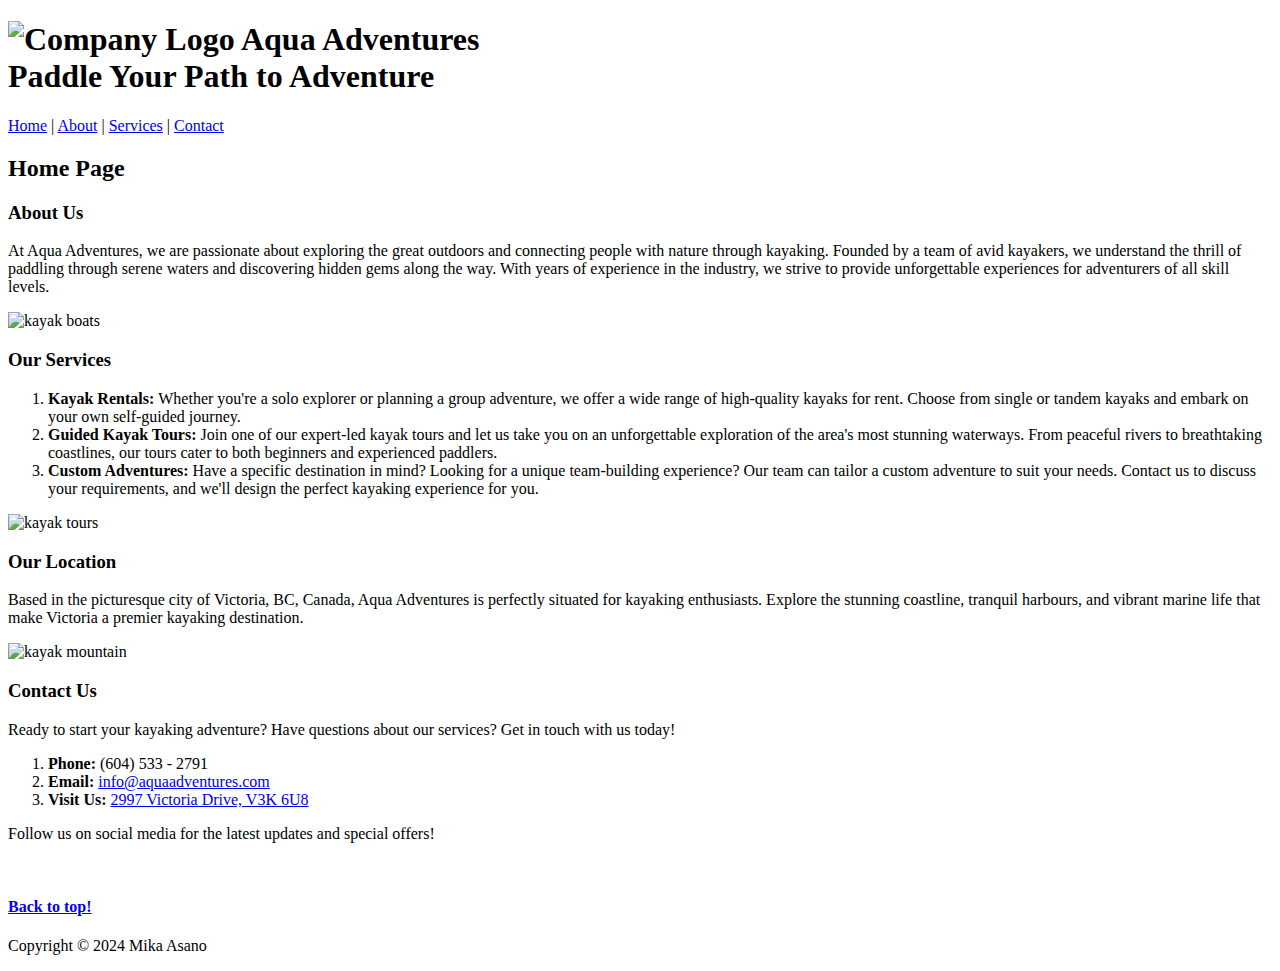
==== index.html @ ee4204fa "Create index.html" ====
<!DOCTYPE html>
<html lang="en-ca">

<head>
 <meta charset="utf-8">
 <title>Aqua Adventures - Victoria Kayak Tours and Rentals</title>
 <link href="aqua.css" rel="stylesheet">
</head>

<body>

    <div id="wrapper">
    
   <div id="header">
   <h1>
   
   <img src="images/AAlogo.png" alt= "Company Logo" width="80" height="80" class="floatleftLOGO">
   <a id="top">Aqua Adventures</a>
   <br>
   <span class="slogan">Paddle Your Path to Adventure</span>
   </h1>
   </div>
        
        
    <div id="navcontainer">
   <p>
     <a id="current" href="#">Home</a> | <!-- disable link to the current page -->
     <a href="#"> About</a> | <!-- disabled until page created -->
     <a href="#">Services</a> | <!-- disabled until page created -->
     <a href="#">Contact</a> <!-- disabled until page created -->
   </p>
   </div>
    
   <div id="content">
   <h2>Home Page</h2>

    <h3>About Us</h3>
       
    <p>At Aqua Adventures, we are passionate about exploring the great outdoors and connecting people with nature through kayaking. Founded by a team of avid kayakers, we understand the thrill of paddling through serene waters and discovering hidden gems along the way. With years of experience in the industry, we strive to provide unforgettable experiences for adventurers of all skill levels.</p>

    <img src="images/boats.jpg" alt="kayak boats" width="300" height="300" class="floatleft">
       
    <h3>Our Services</h3>
       
    <ol>

        <li><b>Kayak Rentals: </b>Whether you're a solo explorer or planning a group adventure, we offer a wide range of high-quality kayaks for rent. Choose from single or tandem kayaks and embark on your own self-guided journey.</li>
  
        <li><b>Guided Kayak Tours: </b>Join one of our expert-led kayak tours and let us take you on an unforgettable exploration of the area's most stunning waterways. From peaceful rivers to breathtaking coastlines, our tours cater to both beginners and experienced paddlers.</li>
  
        <li><b>Custom Adventures: </b>Have a specific destination in mind? Looking for a unique team-building experience? Our team can tailor a custom adventure to suit your needs. Contact us to discuss your requirements, and we'll design the perfect kayaking experience for you.</li>
    
    </ol>
       
        <img src="images/tour.jpg" alt="kayak tours" width="300" height="214" class="floatright">
    
    <h3>Our Location</h3>
        
    <p>Based in the picturesque city of Victoria, BC, Canada, Aqua Adventures is perfectly situated for kayaking enthusiasts. Explore the stunning coastline, tranquil harbours, and vibrant marine life that make Victoria a premier kayaking destination.</p>
       
    
        <img src="images/mountain.jpg" alt="kayak mountain" width="300" height="300" class="floatleft">

       
    <h3>Contact Us</h3>
       
    <p>Ready to start your kayaking adventure? Have questions about our services? Get in touch with us today!</p>
    
    <ol>
        <li><b>Phone: </b>(604) 533 - 2791</li>
        <li><b>Email: </b><a href="mailto:masano1@my.bcit.ca">info@aquaadventures.com</a></li>
        <li><b>Visit Us: </b><a href="https://www.google.com/maps/place/Victoria,+BC/@48.4262091,-123.3592225,13z/data=!3m1!4b1!4m6!3m5!1s0x548f738bddb06171:0x38e8f3741ebb48ed!8m2!3d48.4284207!4d-123.3656444!16zL20vMDd5cHQ?entry=ttu">2997 Victoria Drive, V3K 6U8</a></li>
    </ol>

    <p>Follow us on social media for the latest updates and special offers!</p>

    <br>
         
    <h4>
    <a href="#top">Back to top!</a>
    </h4>

   </div>

   <div id="footer">
   <p>Copyright © 2024 Mika Asano</p>
   </div>

  </div>

</body>
</html>
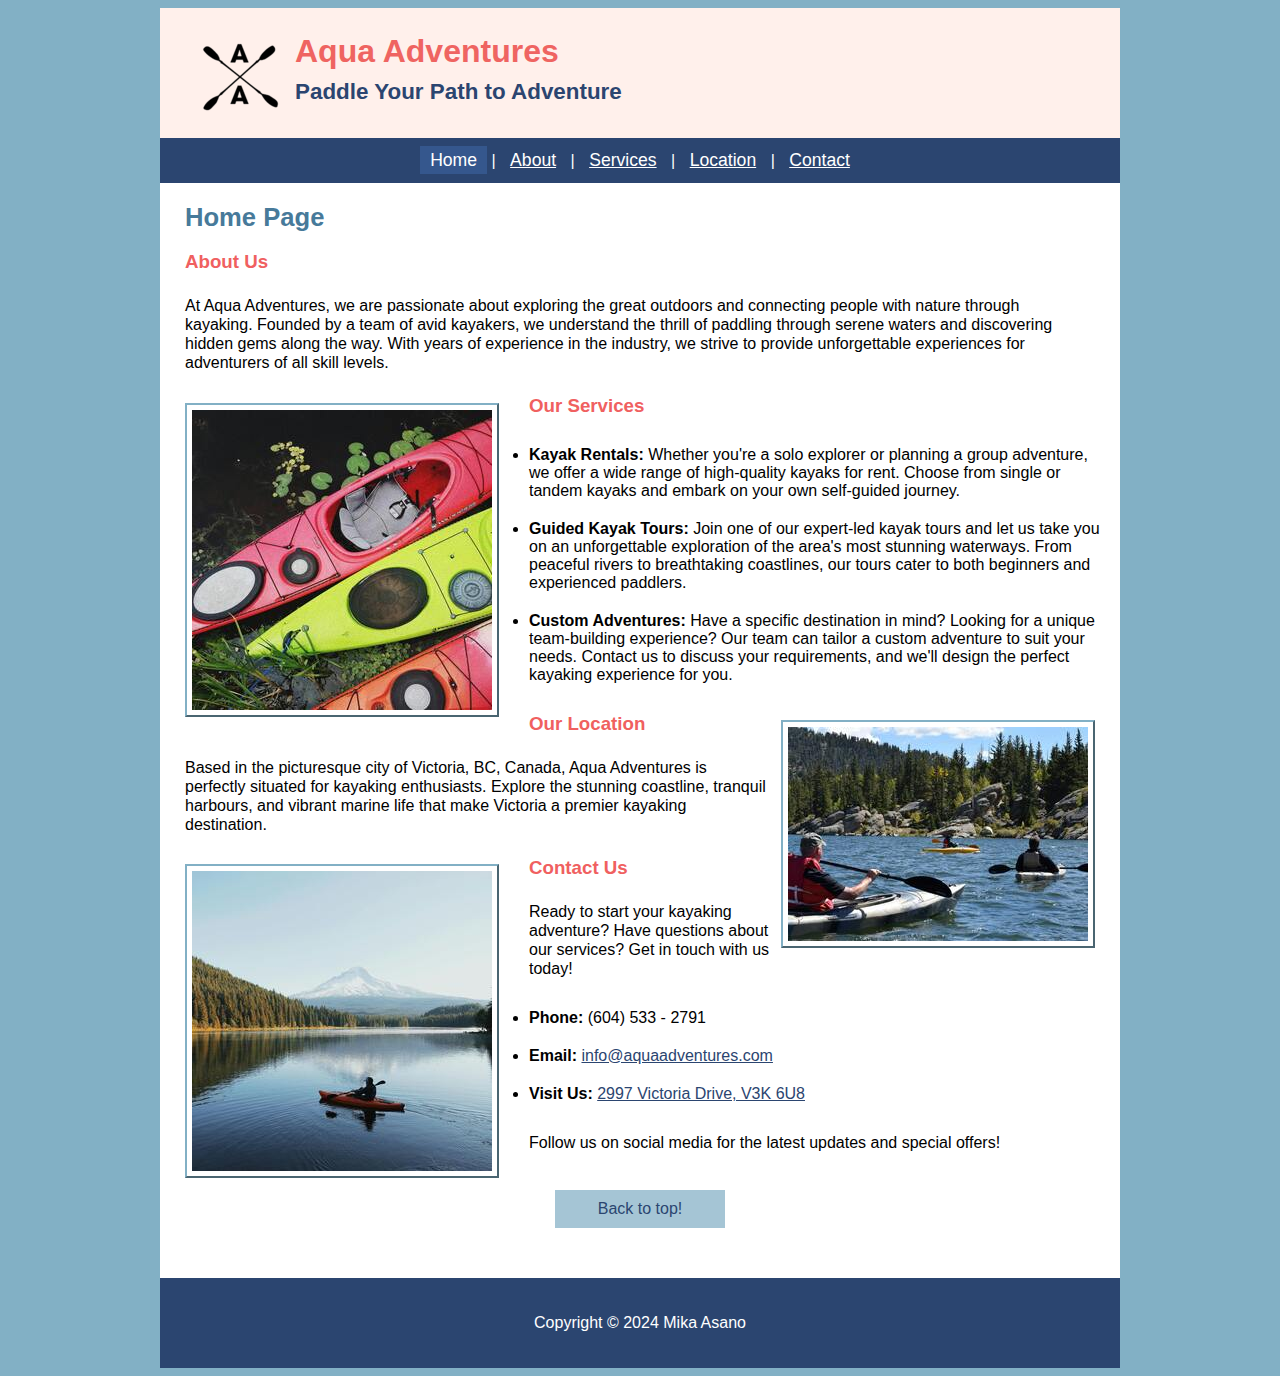
==== commit d0be078e: "Add files via upload" ====
--- a/index.html
+++ b/index.html
@@ -3,7 +3,8 @@
 
 <head>
  <meta charset="utf-8">
- <title>Aqua Adventures - Victoria Kayak Tours and Rentals</title>
+ <title>Aqua Adventures | Kayak Rentals and Tours in Victoria, BC</title>
+ <meta name="description" content="Dive into unforgettable outdoor experiences with AquaAdventures in Victoria, BC. Explore our kayak rentals, expert-led tours, and custom adventures, all set amidst the stunning coastal landscapes of British Columbia.">
  <link href="aqua.css" rel="stylesheet">
 </head>
 
@@ -14,20 +15,26 @@
    <div id="header">
    <h1>
    
-   <img src="images/AAlogo.png" alt= "Company Logo" width="80" height="80" class="floatleftLOGO">
+   <img src="images/logo.png" alt= "Company Logo" width="80" height="80" class="floatleftlogo">
    <a id="top">Aqua Adventures</a>
    <br>
    <span class="slogan">Paddle Your Path to Adventure</span>
    </h1>
    </div>
         
+    
+        
+        <!--HOME PAGE-->
+        
+        
         
     <div id="navcontainer">
    <p>
-     <a id="current" href="#">Home</a> | <!-- disable link to the current page -->
-     <a href="#"> About</a> | <!-- disabled until page created -->
-     <a href="#">Services</a> | <!-- disabled until page created -->
-     <a href="#">Contact</a> <!-- disabled until page created -->
+     <a id="current" href="#">Home</a> | 
+     <a href="about.html"> About</a> |
+     <a href="services.html">Services</a> | 
+     <a href="location.html">Location</a> | 
+     <a href="contact.html">Contact</a>
    </p>
    </div>
     
@@ -38,11 +45,11 @@
        
     <p>At Aqua Adventures, we are passionate about exploring the great outdoors and connecting people with nature through kayaking. Founded by a team of avid kayakers, we understand the thrill of paddling through serene waters and discovering hidden gems along the way. With years of experience in the industry, we strive to provide unforgettable experiences for adventurers of all skill levels.</p>
 
-    <img src="images/boats.jpg" alt="kayak boats" width="300" height="300" class="floatleft">
+    <img src="images/boats.jpg" alt="three kayak boats floating over lily pads" width="300" height="300" class="floatleft">
        
     <h3>Our Services</h3>
        
-    <ol>
+    <ul>
 
         <li><b>Kayak Rentals: </b>Whether you're a solo explorer or planning a group adventure, we offer a wide range of high-quality kayaks for rent. Choose from single or tandem kayaks and embark on your own self-guided journey.</li>
   
@@ -50,16 +57,16 @@
   
         <li><b>Custom Adventures: </b>Have a specific destination in mind? Looking for a unique team-building experience? Our team can tailor a custom adventure to suit your needs. Contact us to discuss your requirements, and we'll design the perfect kayaking experience for you.</li>
     
-    </ol>
+    </ul>
        
-        <img src="images/tour.jpg" alt="kayak tours" width="300" height="214" class="floatright">
+        <img src="images/tour.jpg" alt="three kayakers paddling in water with green forest in background" width="300" height="214" class="floatright">
     
     <h3>Our Location</h3>
         
     <p>Based in the picturesque city of Victoria, BC, Canada, Aqua Adventures is perfectly situated for kayaking enthusiasts. Explore the stunning coastline, tranquil harbours, and vibrant marine life that make Victoria a premier kayaking destination.</p>
        
     
-        <img src="images/mountain.jpg" alt="kayak mountain" width="300" height="300" class="floatleft">
+        <img src="images/mountain.jpg" alt="solo paddling in a kayak with mountain scenery" width="300" height="300" class="floatleft">
 
        
     <h3>Contact Us</h3>
@@ -75,11 +82,10 @@
     <p>Follow us on social media for the latest updates and special offers!</p>
 
     <br>
-         
-    <h4>
-    <a href="#top">Back to top!</a>
-    </h4>
+    
+    <a href="#top" class="box">Back to top!</a>
 
+       
    </div>
 
    <div id="footer">
@@ -89,4 +95,4 @@
   </div>
 
 </body>
-</html>
+</html>--- a/aqua.css
+++ b/aqua.css
@@ -0,0 +1,278 @@
+
+/* TEXT */
+h1, h2, h3, h4 {
+    font-family: arial, geneva, verdana, sans-serif;
+}
+
+body {
+    font-family: verdana, helvetica, arial, sans-serif;
+    color: #000;
+    background-color: #82b0c5;
+    font-size: 1em;
+        
+    margin-left: 65px;
+    margin-right: 65px;
+}
+
+h1 {
+    color: #ef6461;
+    font-size: 2em;
+    margin-left: 15px;
+    margin-top: 15px;
+}
+
+h2 {
+    color: #477A9A;
+    font-size: 1.5em
+}
+
+h3 {
+    color: #f06060;
+    font-size: 1.17em;
+    margin-left: 10px;
+}
+
+h4 {
+    color: #000000;
+    font-size: 1.15em;
+    text-align: left;
+}
+
+
+li {
+    margin-left: 40px;
+    list-style-type: disc;
+    border-spacing: 5px;
+    padding-bottom: 10px;
+    padding-top: 10px;
+}
+
+.nav
+{
+   text-align: center;
+   font-size: 1.5em;
+}
+
+#wrapper
+{
+   margin: 0 auto;
+   width: 960px;
+   text-align: left;
+   color: #000;
+   background-color: #fff;
+}
+
+#header
+{
+   color: #000;
+   background-color: #fff0eb;
+   padding: 10px;
+   height: 20%;
+}
+
+#header h1:hover,
+#header h1:hover a {
+    color: #ef6461;
+    background-color: #fff0eb; 
+    text-decoration: none; 
+}
+
+#footer
+{
+   color: #fff;
+   background-color: #2b4570;
+   text-align: center;
+   padding: 20px;
+   height: 1%;
+}
+
+.slogan
+{
+    font-size: .7em;
+    color: #2b4570;
+    
+}
+
+#end
+{
+    text-align: center;
+}
+
+/* NAVIGATION */
+.navcontainer
+{
+    text-align: center
+}
+
+#navcontainer
+{
+   color: #fff;
+   background-color: #2B4570;
+   padding: 6px 0;
+}
+#navcontainer p
+{
+   margin: 0;
+   padding: 6px;
+   text-align: center;
+}
+#navcontainer p a
+{
+   padding: 4px 10px;
+   color: #fff;
+   background-color: #2b4570;
+   font-size: 1.1em;
+}
+
+#navcontainer p a:hover
+{
+   color: #fff;
+   background-color: #35578D;
+   text-decoration: none;
+}
+
+#navcontainer p a#current
+{
+   color: #fff;
+   background-color: #35578D;
+   text-decoration: none;
+   padding: 4px 10px;
+}
+
+
+/* CONTENT */
+#content
+{
+    color: #000;
+    background-color: #fff;
+    margin-left: 15px;
+    margin-right: 15px;
+}
+#content p
+{
+    padding: 4px 10px;
+    line-height: 120%;
+    margin-right: 15px;
+}
+#content h2
+{
+   color: #477A9A;
+   background-color: #fff;
+   font-size: 1.6em;
+   margin: 20px 0 10px 10px;
+}
+
+
+/* BOX */
+
+.boxtestimonial {
+    
+    color: #000;
+    background-color: #fff0eb;
+    width: 650px;
+    padding: 10px;
+    padding-top: 5px;
+    padding-bottom: 5px;
+    margin: auto;
+    margin-left: 250px;
+    text-align: left;
+}
+
+
+.box {
+    color: #000;
+    background-color: #A5C5D5;
+    width: 150px;
+    padding: 10px;
+    margin-left: auto;
+    margin-right: auto;
+    margin-bottom: 50px;
+    text-decoration: none;
+    display: block;
+    text-align: center;
+}
+
+/* LINKS */
+ a:link
+{
+    color: #2b4570;
+}
+ a:visited
+{
+    color: #4c1c00;
+}
+ a:hover
+{
+    color: #2B4570;
+    background-color: #CEDFE9;
+    text-decoration: underline;
+}
+a:active
+{
+    color: #2b4570;
+}
+
+
+/* TABLE */
+table
+{
+   width: 200px;
+   margin-left: auto;
+   margin-right: auto;
+   border-collapse: collapse;
+}
+
+td {
+   border-style: solid;
+   border-width: thin;
+   border-color: #000;
+   padding: 10px;
+}
+
+td, th
+{
+   border-style: solid;
+   border-width: thin;
+   border-color: #000;
+   align-content: center;
+   padding: 10px;
+}
+
+
+/* PICTURES */
+.floatleftlogo
+{
+    float: left;
+    padding: 5px;
+    margin-left: 10px;
+    margin-right: 10px;
+    margin-bottom: 20px;
+}
+
+.floatleft
+{
+    float: left;
+    margin: 10px;
+    margin-right: 30px;
+    border: 2px outset #82b0c5;
+    padding: 5px;
+}
+
+.floatright
+{
+    float: right;
+    margin: 10px;
+    border: 2px outset #82b0c5;
+    padding: 5px;
+}
+
+.floatlefttest
+{
+    float: left;
+    margin: 10px;
+    padding-top: 20px;
+    margin-top: 25px;
+    margin-right: 30px;
+    border: 2px outset #82b0c5;
+    padding: 5px;
+}